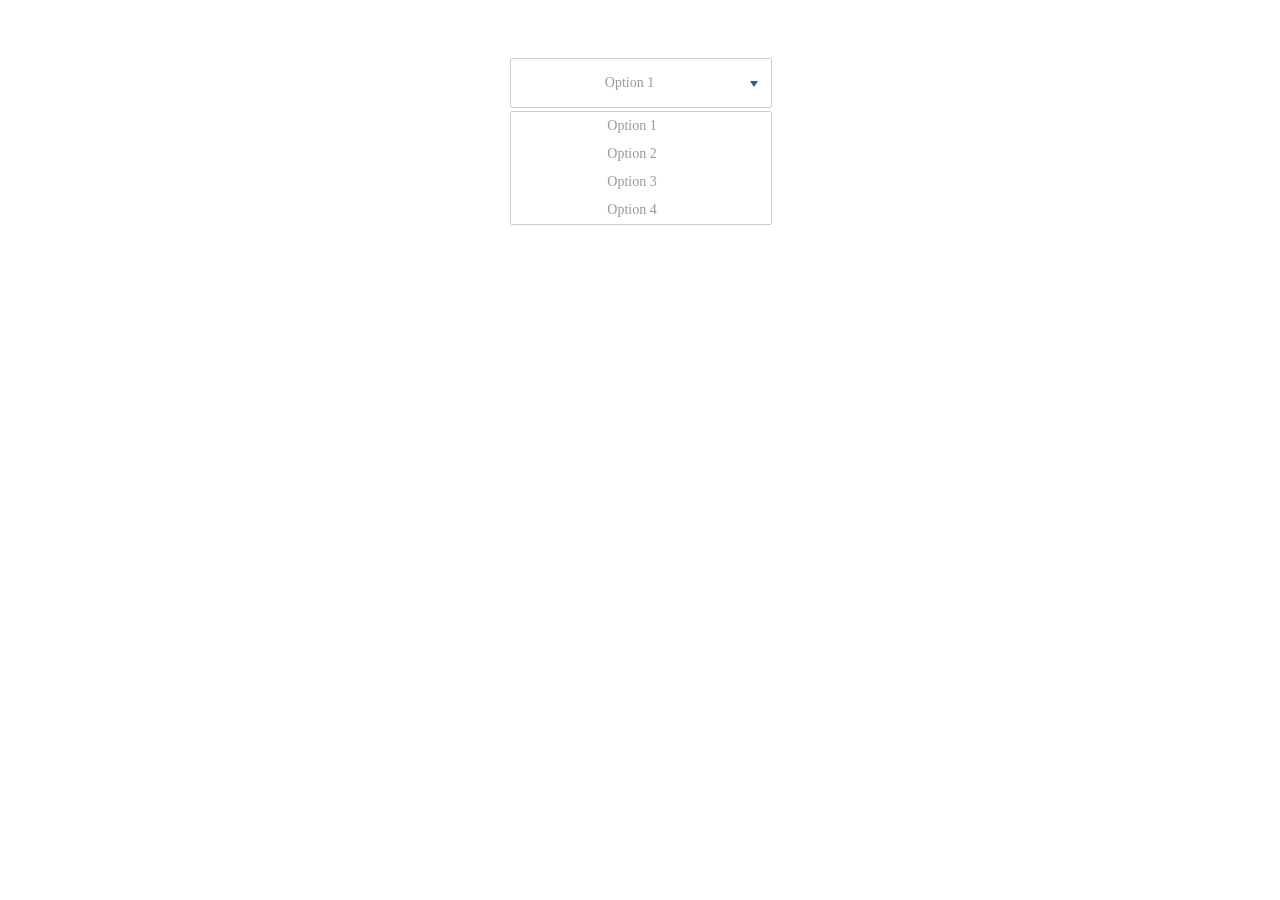
==== demo.html @ 26724f46 "deploy" ====
<!DOCTYPE html>
<html lang="en">
<head>
  <meta charset="UTF-8">
  <title>Document</title>
  <style>
    body > div {
      padding: 50px 0;
      text-align: center;
    }
    select {
      display: inline-block;
    }


.lightSelect {

  position: relative;
  width: 260px;
  height: 48px;
  display: inline-block;
}
  .lightSelect_in {
    position: relative;
    width: 100%;
    height: 100%;
    background: #fff;
    border-radius: 2px;
    color: #999;
    cursor: pointer;
    border: 1px solid #ccc;
  }
 
  .lightSelect_arrow {
    position: absolute;
    top: 22px;
    right: 13px;
    display: block;
    width: 0;
    height: 0;
    border-color: #3b5998 transparent  transparent  transparent;
    border-style: solid;
    border-width: 6px 4px 0 4px;
  }
  .lightSelect_title {
    display: block;
    padding: 15px 35px 15px 12px;
    font-size: 14px;
    line-height: 18px;
    white-space: nowrap;
    text-overflow: ellipsis;
    overflow: hidden;
  }
  .lightSelect_list {
    position: absolute;
    padding: 0;
    top: 100%;
    border: 1px solid #ccc;
    /*display: none;*/
    margin: 5px 0 0 0;
    height: auto;
    max-height: 200px;
    width: 100%;
    overflow-y: auto;
    list-style: none;
    background: #fff;
    border-radius: 2px;
    z-index: 1000;
  }
    .lightSelect_list li {
      padding: 7px 30px 7px 12px;
      color: #999;
      font-size: 14px;
      line-height: 1;
      cursor: pointer;
    }
      .lightSelect_list li:hover {
        background: #eee;
      }


  </style>
</head>
<body>
  <div>
    <select name="sel" class="select super puper">
      <option value="1">Option 1</option>
      <option value="2">Option 2</option>
      <option value="3">Option 3</option>
      <option value="4">Option 4</option>
    </select>
  </div>
  <script src="lightSelect.js"></script>
</body>
</html>
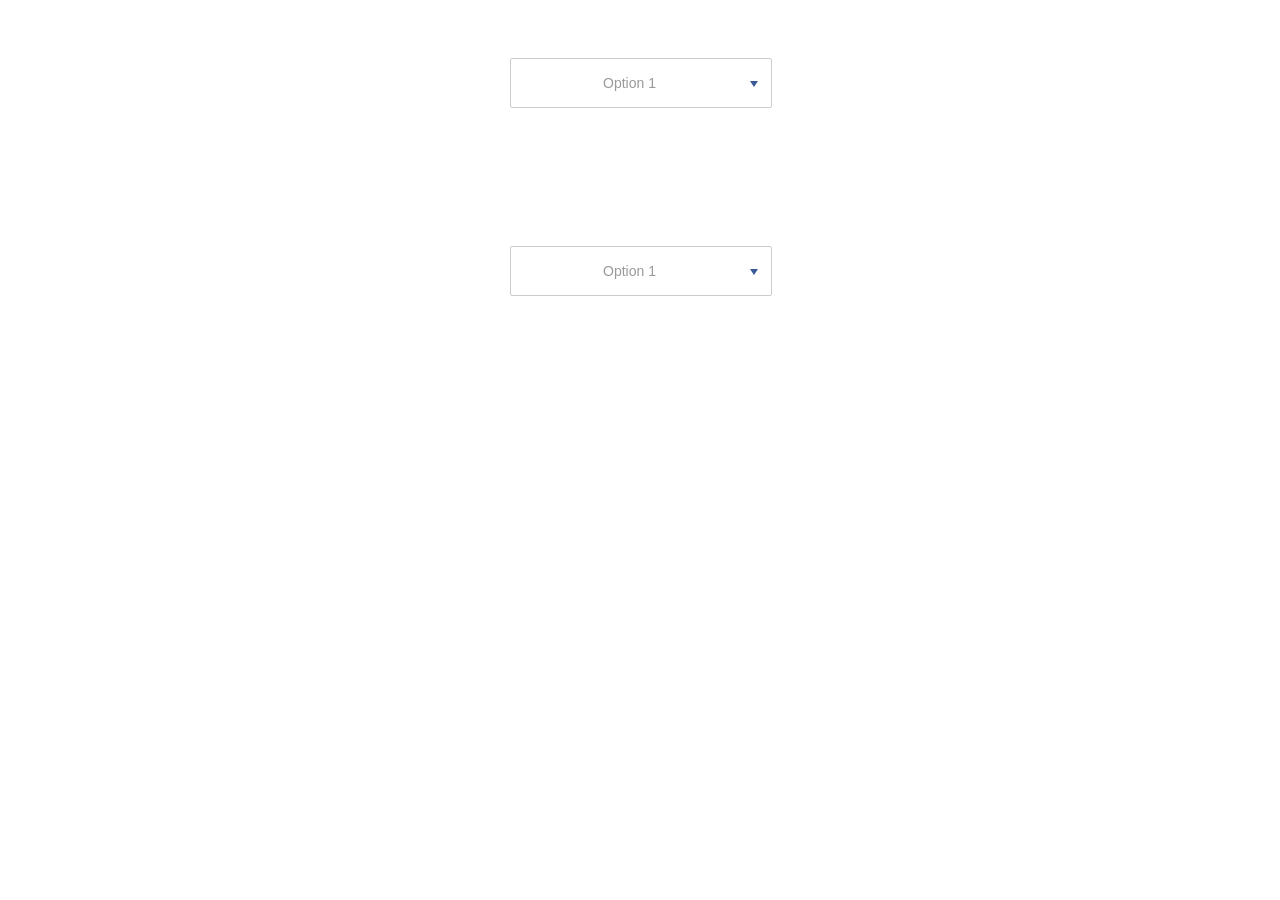
==== commit 59825342: "Update files" ====
--- a/demo.html
+++ b/demo.html
@@ -7,6 +7,7 @@
     body > div {
       padding: 50px 0;
       text-align: center;
+      font-family: sans-serif;
     }
     select {
       display: inline-block;
@@ -19,6 +20,7 @@
   width: 260px;
   height: 48px;
   display: inline-block;
+  margin-bottom: 40px;
 }
   .lightSelect_in {
     position: relative;
@@ -56,7 +58,7 @@
     padding: 0;
     top: 100%;
     border: 1px solid #ccc;
-    /*display: none;*/
+    display: none;
     margin: 5px 0 0 0;
     height: auto;
     max-height: 200px;
@@ -67,16 +69,19 @@
     border-radius: 2px;
     z-index: 1000;
   }
-    .lightSelect_list li {
-      padding: 7px 30px 7px 12px;
-      color: #999;
-      font-size: 14px;
-      line-height: 1;
-      cursor: pointer;
+  .lightSelect.is-opened .lightSelect_list {
+    display: block;
+  }
+  .lightSelect_item{
+    padding: 7px 30px 7px 12px;
+    color: #999;
+    font-size: 14px;
+    line-height: 1;
+    cursor: pointer;
+  }
+    .lightSelect_item:hover {
+      background: #eee;
     }
-      .lightSelect_list li:hover {
-        background: #eee;
-      }
 
 
   </style>
@@ -90,6 +95,16 @@
       <option value="4">Option 4</option>
     </select>
   </div>
+
+
+  <div>
+    <select name="sel" class="select hel super puper">
+      <option value="1">Option 1</option>
+      <option value="2">Option 2</option>
+      <option value="3">Option 3</option>
+      <option value="4">Option 4</option>
+    </select>
+  </div>
   <script src="lightSelect.js"></script>
 </body>
 </html>
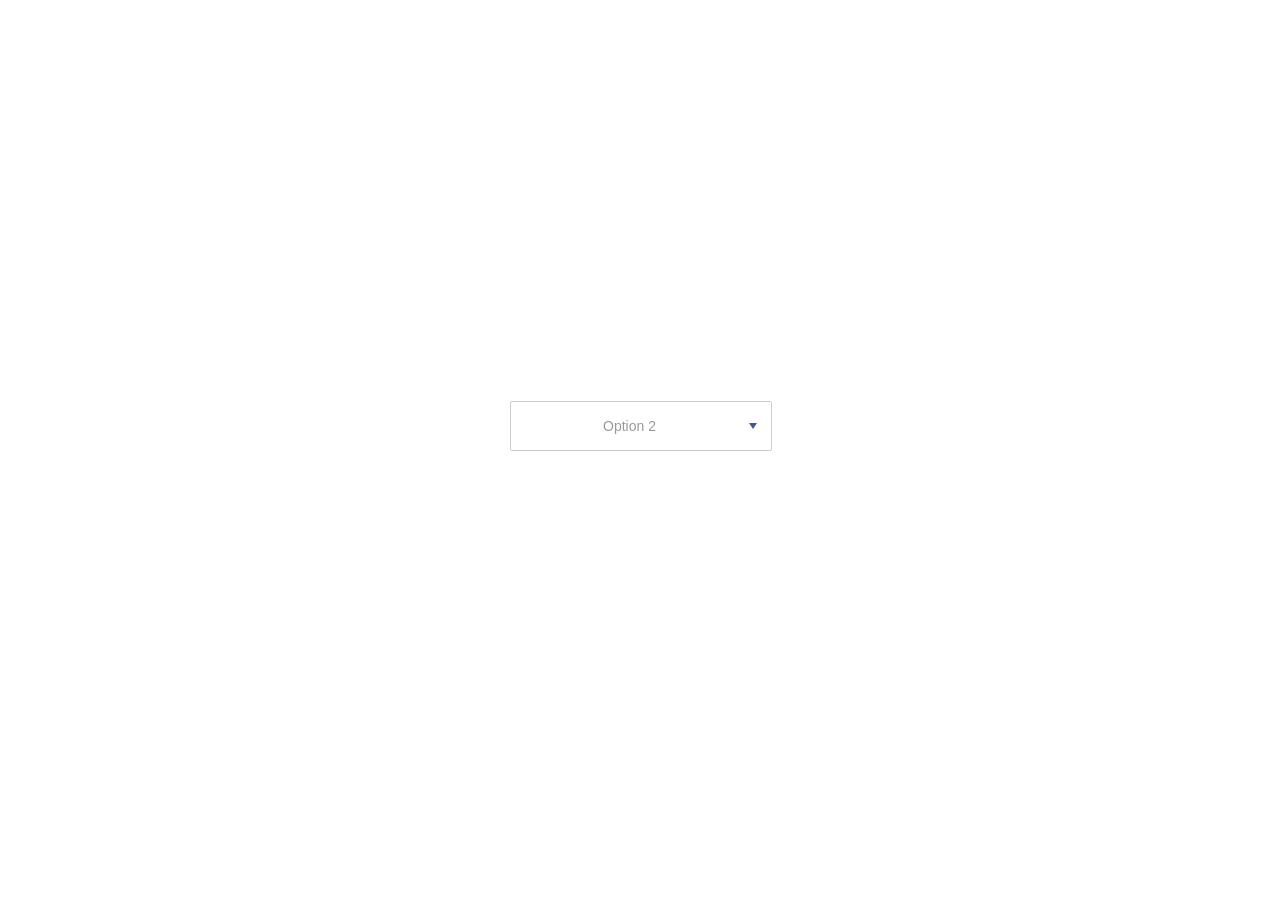
==== commit 56ae1a41: "Update lightSelect.js" ====
--- a/demo.html
+++ b/demo.html
@@ -3,108 +3,39 @@
 <head>
   <meta charset="UTF-8">
   <title>Document</title>
+  <link rel="stylesheet" href="style.css">
   <style>
-    body > div {
-      padding: 50px 0;
+    body, html{
+      height: 100%;
+      margin: 0;
+      font-size: 0;
+      line-height: 0;
+    }
+    .wrapper {
+      height: 100%;
       text-align: center;
       font-family: sans-serif;
     }
-    select {
+    .wrapper::before {
+      content: '';
+      vertical-align: middle;
+      height: 100%;
       display: inline-block;
     }
-
-
-.lightSelect {
-
-  position: relative;
-  width: 260px;
-  height: 48px;
-  display: inline-block;
-  margin-bottom: 40px;
-}
-  .lightSelect_in {
-    position: relative;
-    width: 100%;
-    height: 100%;
-    background: #fff;
-    border-radius: 2px;
-    color: #999;
-    cursor: pointer;
-    border: 1px solid #ccc;
-  }
- 
-  .lightSelect_arrow {
-    position: absolute;
-    top: 22px;
-    right: 13px;
-    display: block;
-    width: 0;
-    height: 0;
-    border-color: #3b5998 transparent  transparent  transparent;
-    border-style: solid;
-    border-width: 6px 4px 0 4px;
-  }
-  .lightSelect_title {
-    display: block;
-    padding: 15px 35px 15px 12px;
-    font-size: 14px;
-    line-height: 18px;
-    white-space: nowrap;
-    text-overflow: ellipsis;
-    overflow: hidden;
-  }
-  .lightSelect_list {
-    position: absolute;
-    padding: 0;
-    top: 100%;
-    border: 1px solid #ccc;
-    display: none;
-    margin: 5px 0 0 0;
-    height: auto;
-    max-height: 200px;
-    width: 100%;
-    overflow-y: auto;
-    list-style: none;
-    background: #fff;
-    border-radius: 2px;
-    z-index: 1000;
-  }
-  .lightSelect.is-opened .lightSelect_list {
-    display: block;
-  }
-  .lightSelect_item{
-    padding: 7px 30px 7px 12px;
-    color: #999;
-    font-size: 14px;
-    line-height: 1;
-    cursor: pointer;
-  }
-    .lightSelect_item:hover {
-      background: #eee;
-    }
-
-
   </style>
 </head>
 <body>
-  <div>
-    <select name="sel" class="select super puper">
+  <div class="wrapper">
+    <select name="selectName" class="my-select">
       <option value="1">Option 1</option>
-      <option value="2">Option 2</option>
+      <option value="2" selected>Option 2</option>
       <option value="3">Option 3</option>
       <option value="4">Option 4</option>
     </select>
   </div>
-
-
-  <div>
-    <select name="sel" class="select hel super puper">
-      <option value="1">Option 1</option>
-      <option value="2">Option 2</option>
-      <option value="3">Option 3</option>
-      <option value="4">Option 4</option>
-    </select>
-  </div>
-  <script src="lightSelect.js"></script>
+  <script src="lightSelect.min.js"></script>
+  <script>
+    lightSelect({ selector: '.my-select' });
+  </script>
 </body>
 </html>
--- a/style.css
+++ b/style.css
@@ -0,0 +1,73 @@
+.lightSelect {
+  position: relative;
+  width: 260px;
+  height: 48px;
+  display: inline-block;
+}
+.lightSelect_in {
+  position: reative;
+  width: 100%;
+  height: 100%;
+  background: #fff;
+  border-radius: 2px;
+  color: #999;
+  cursor: pointer;
+  border: 1px solid #ccc;
+  -webkit-user-select: none;
+     -moz-user-select: none;
+      -ms-user-select: none;
+          user-select: none;
+}
+.lightSelect_arrow {
+  position: absolute;
+  top: 22px;
+  right: 13px;
+  display: block;
+  width: 0;
+  height: 0;
+  border-color: #3b5998 transparent transparent transparent;
+  border-style: solid;
+  border-width: 6px 4px 0 4px;
+}
+.lightSelect.is-opened .lightSelect_arrow {
+  border-color: transparent transparent #3b5998 transparent;
+  border-width: 0 4px 6px 4px;
+}
+.lightSelect_title {
+  display: block;
+  padding: 15px 35px 15px 12px;
+  font-size: 14px;
+  line-height: 18px;
+  white-space: nowrap;
+  text-overflow: ellipsis;
+  overflow: hidden;
+}
+.lightSelect_list {
+  position: absolute;
+  display: none;
+  padding: 0;
+  top: 100%;
+  border: 1px solid #ccc;
+  margin: 5px 0 0 0;
+  height: auto;
+  max-height: 200px;
+  width: 100%;
+  overflow-y: auto;
+  list-style: none;
+  background: #fff;
+  border-radius: 2px;
+  z-index: 1000;
+}
+.lightSelect.is-opened .lightSelect_list {
+  display: block;
+}
+.lightSelect_item {
+  padding: 7px 30px 7px 12px;
+  color: #999;
+  font-size: 14px;
+  line-height: 1;
+  cursor: pointer;
+}
+.lightSelect_item:hover {
+  background: #eee;
+}
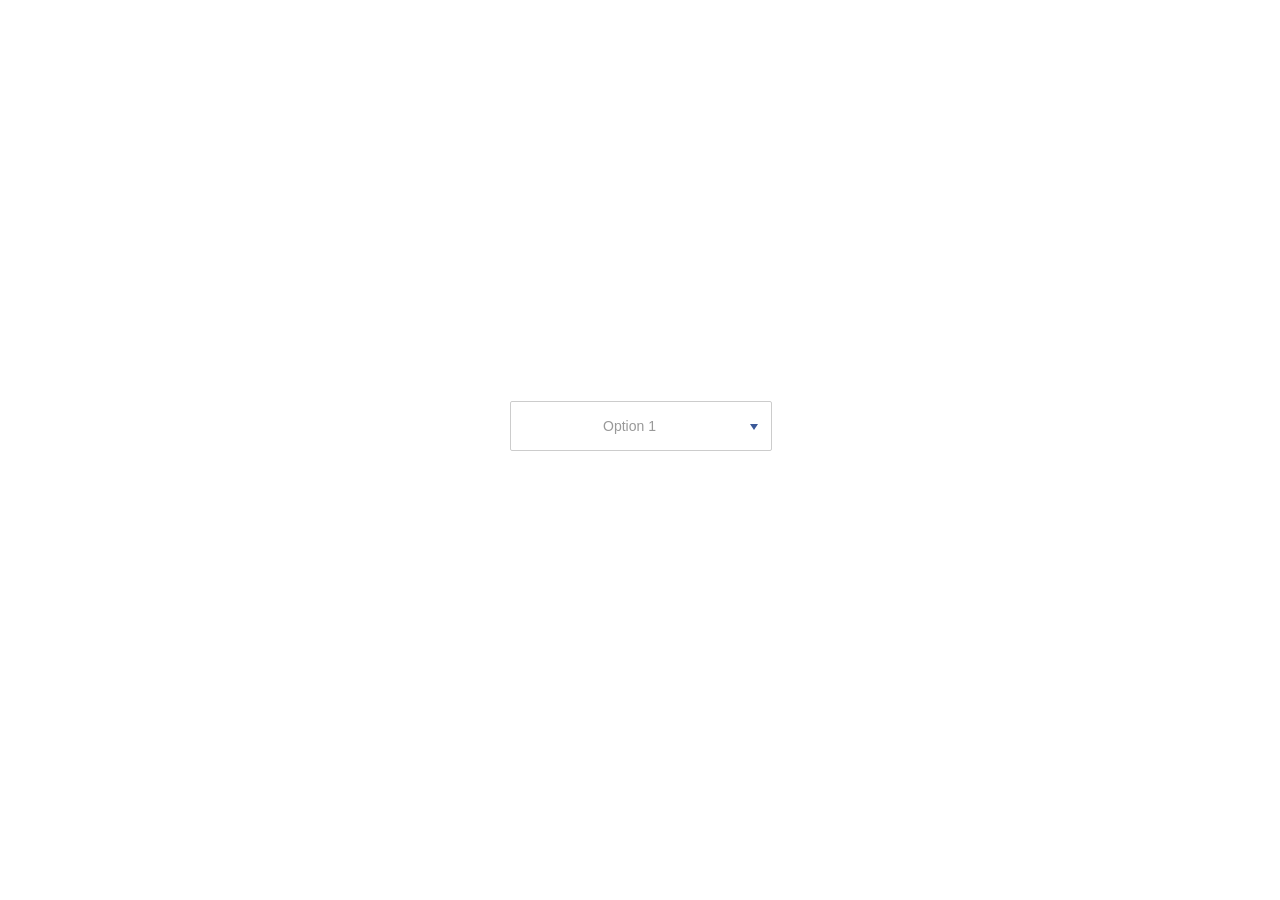
==== commit ee7120d9: "add BEM notation" ====
--- a/demo.html
+++ b/demo.html
@@ -27,8 +27,8 @@
 <body>
   <div class="wrapper">
     <select name="selectName" class="my-select">
-      <option value="1">Option 1</option>
-      <option value="2" selected>Option 2</option>
+      <option value="1" selected>Option 1</option>
+      <option value="2">Option 2</option>
       <option value="3">Option 3</option>
       <option value="4">Option 4</option>
     </select>
--- a/style.css
+++ b/style.css
@@ -4,8 +4,8 @@
   height: 48px;
   display: inline-block;
 }
-.lightSelect_in {
-  position: reative;
+.lightSelect__in {
+  position: relative;
   width: 100%;
   height: 100%;
   background: #fff;
@@ -18,7 +18,7 @@
       -ms-user-select: none;
           user-select: none;
 }
-.lightSelect_arrow {
+.lightSelect__arrow {
   position: absolute;
   top: 22px;
   right: 13px;
@@ -29,11 +29,11 @@
   border-style: solid;
   border-width: 6px 4px 0 4px;
 }
-.lightSelect.is-opened .lightSelect_arrow {
+.lightSelect_opened .lightSelect__arrow {
   border-color: transparent transparent #3b5998 transparent;
   border-width: 0 4px 6px 4px;
 }
-.lightSelect_title {
+.lightSelect__title {
   display: block;
   padding: 15px 35px 15px 12px;
   font-size: 14px;
@@ -42,7 +42,7 @@
   text-overflow: ellipsis;
   overflow: hidden;
 }
-.lightSelect_list {
+.lightSelect__list {
   position: absolute;
   display: none;
   padding: 0;
@@ -58,16 +58,19 @@
   border-radius: 2px;
   z-index: 1000;
 }
-.lightSelect.is-opened .lightSelect_list {
+.lightSelect_opened .lightSelect__list {
   display: block;
 }
-.lightSelect_item {
+.lightSelect__item {
   padding: 7px 30px 7px 12px;
   color: #999;
   font-size: 14px;
   line-height: 1;
   cursor: pointer;
 }
-.lightSelect_item:hover {
+.lightSelect__item_active {
+  color: #000;
+}
+.lightSelect__item:hover {
   background: #eee;
 }
